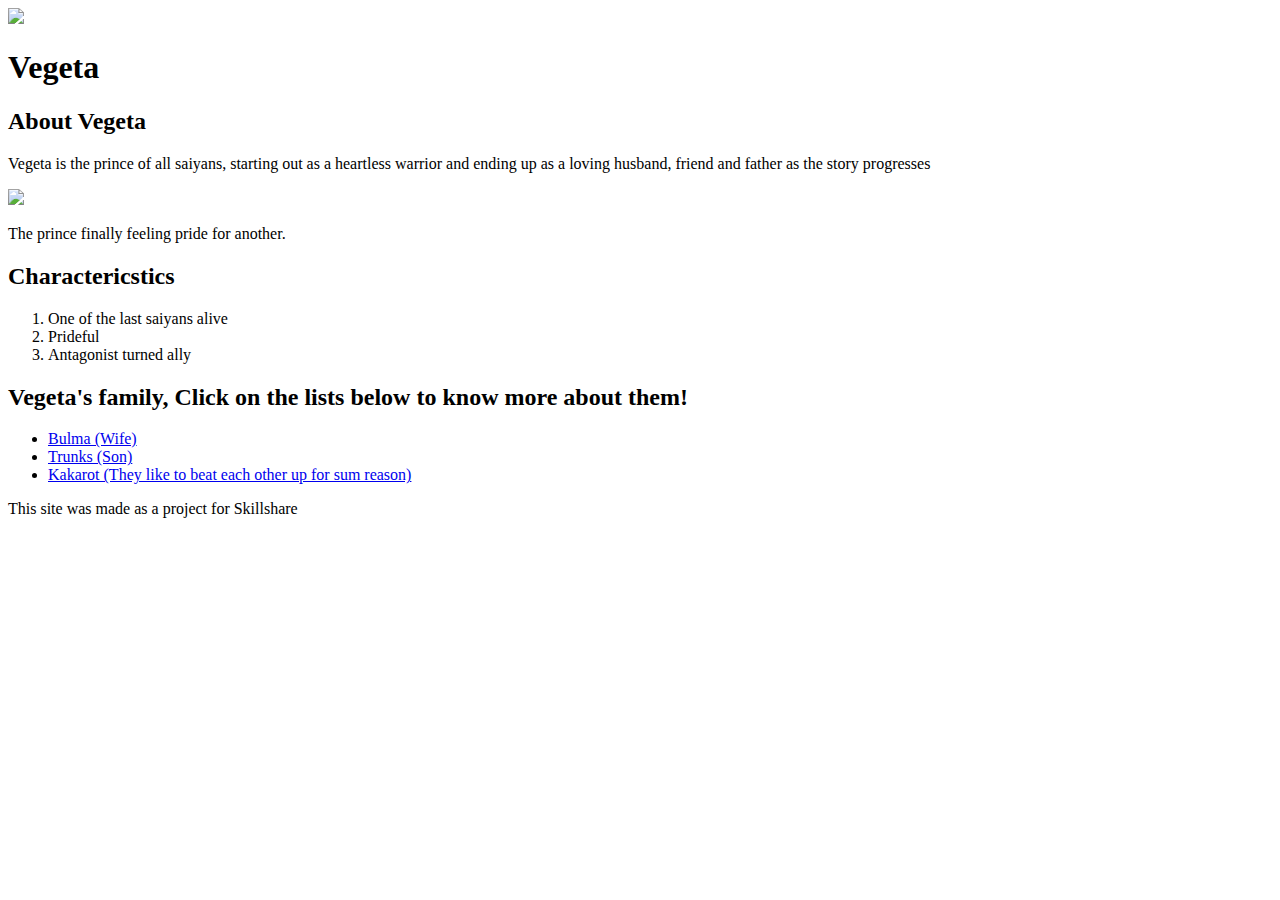
==== index.html @ c7cdbfcc "HTML written" ====
<!DOCTYPE html>
<html>
<head>
	<meta charset="utf-8">
	<meta name="viewport" content="width=device-width, initial-scale=1">
	<title>Vegeta</title>
	<link rel="icon" href="https://w0.peakpx.com/wallpaper/130/929/HD-wallpaper-majin-vegeta-ball-dragon.jpg">
</head>
<body>
<!-- header element -->
<header>
	<img src="https://w0.peakpx.com/wallpaper/130/929/HD-wallpaper-majin-vegeta-ball-dragon.jpg">
	<h1>Vegeta</h1>
</header>

<!-- Main element -->
<main>
	<h2>About Vegeta</h2>
	<p>Vegeta is the prince of all saiyans, starting out as a heartless warrior and ending up as a loving husband, friend and father as the story progresses</p>
	<img src="https://i.ytimg.com/vi/pKrV7npKzYk/maxresdefault.jpg">
	<p>The prince finally feeling pride for another.</p>
	<h2>Charactericstics</h2>
	<!--Characteristics -->
	<ol>
		<li>One of the last saiyans alive</li>
		<li>Prideful</li>
		<li>Antagonist turned ally</li>
	</ol>
	<h2>Vegeta's family, Click on the lists below to know more about them!</h2>
	<!-- Friends paragraph -->
	<ul>
		<li><a href="https://dragonball.fandom.com/wiki/Bulma" target="_blank">Bulma (Wife)</a></li>
		<li><a href="https://dragonball.fandom.com/wiki/Trunks" target="_blank">Trunks (Son)</a></li>
		<li><a href="https://dragonball.fandom.com/wiki/Goku" target="_blank">Kakarot (They like to beat each other up for sum reason)</a></li>

	</ul>

</main>

<footer>
	<p>This site was made as a project for Skillshare</p>
	<a href="https://media.tenor.com/B7EoWzeDA0gAAAAC/dragon-ball-z-goku-vs-vegeta.gif" target="_blank"></a>
</footer>

</body>
</html>
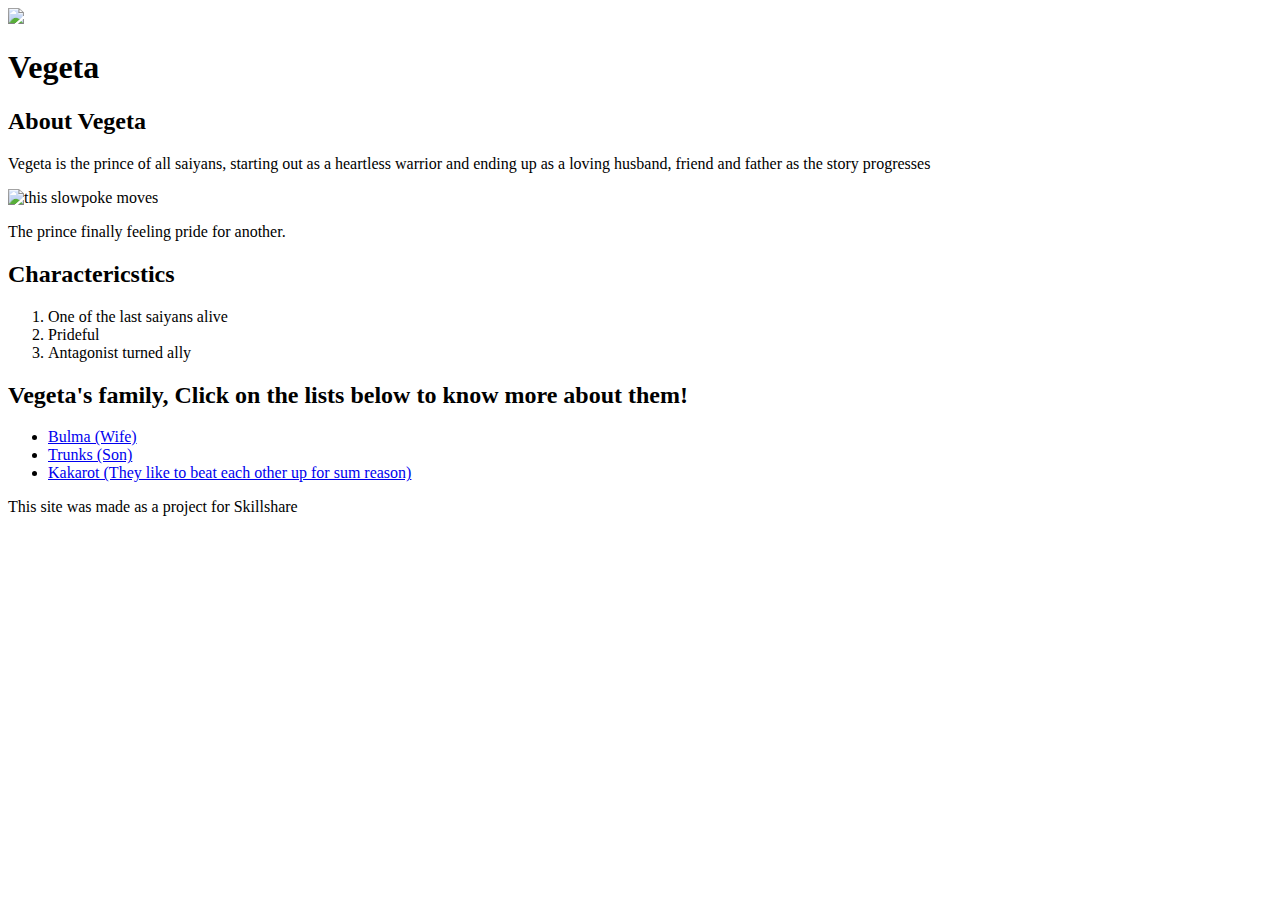
==== commit 9b0fc107: "Update index.html" ====
--- a/index.html
+++ b/index.html
@@ -17,7 +17,7 @@
 <main>
 	<h2>About Vegeta</h2>
 	<p>Vegeta is the prince of all saiyans, starting out as a heartless warrior and ending up as a loving husband, friend and father as the story progresses</p>
-	<img src="https://i.ytimg.com/vi/pKrV7npKzYk/maxresdefault.jpg">
+	<img src="https://64.media.tumblr.com/02c40793166446cfcfa97487922247a5/tumblr_njcvpgDIdk1r7j91oo4_1280.gifv" alt="this slowpoke moves">
 	<p>The prince finally feeling pride for another.</p>
 	<h2>Charactericstics</h2>
 	<!--Characteristics -->
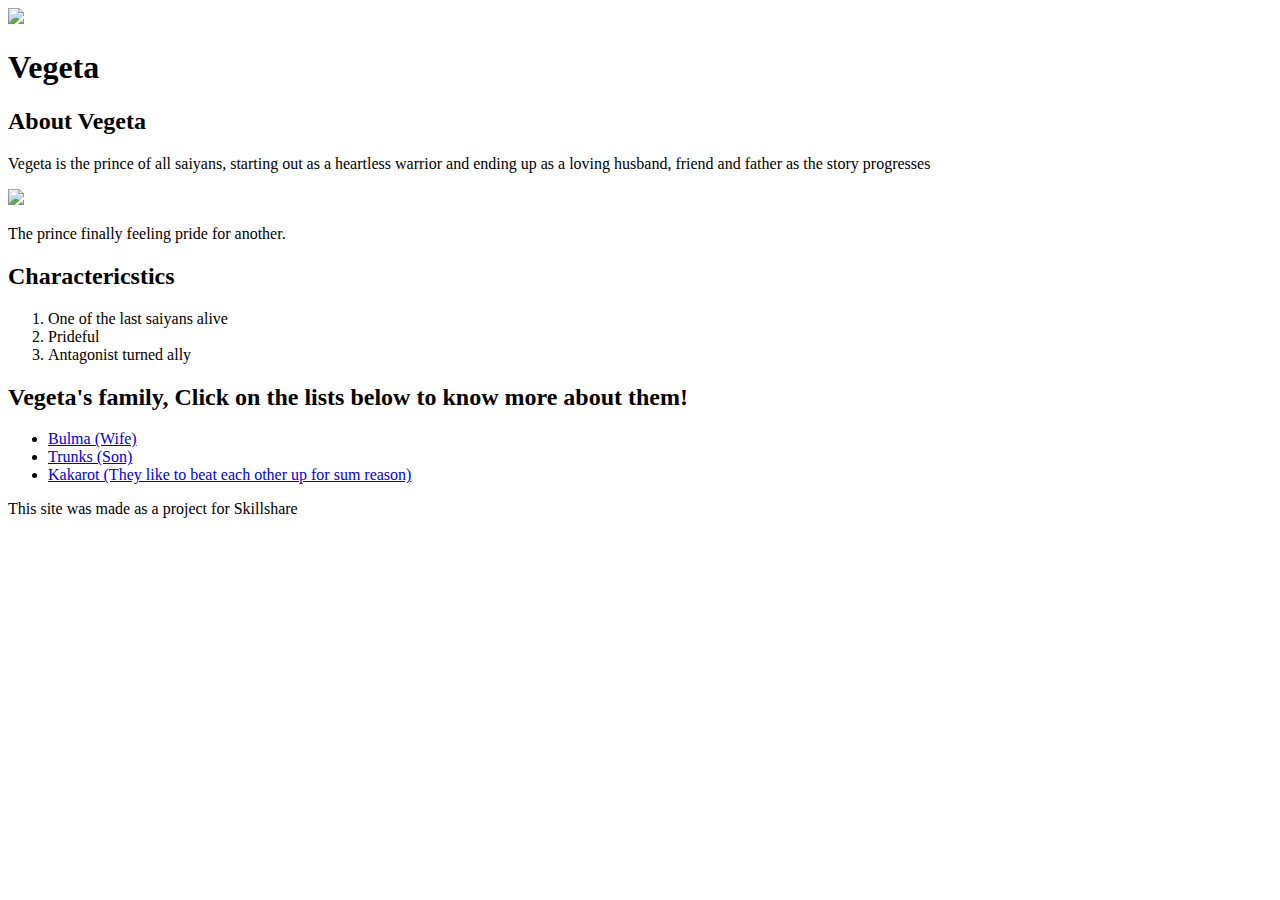
==== commit c6f5a2ca: "alt attribute removed" ====
--- a/index.html
+++ b/index.html
@@ -17,7 +17,7 @@
 <main>
 	<h2>About Vegeta</h2>
 	<p>Vegeta is the prince of all saiyans, starting out as a heartless warrior and ending up as a loving husband, friend and father as the story progresses</p>
-	<img src="https://64.media.tumblr.com/02c40793166446cfcfa97487922247a5/tumblr_njcvpgDIdk1r7j91oo4_1280.gifv" alt="this slowpoke moves">
+	<img src="https://64.media.tumblr.com/02c40793166446cfcfa97487922247a5/tumblr_njcvpgDIdk1r7j91oo4_1280.gifv">
 	<p>The prince finally feeling pride for another.</p>
 	<h2>Charactericstics</h2>
 	<!--Characteristics -->
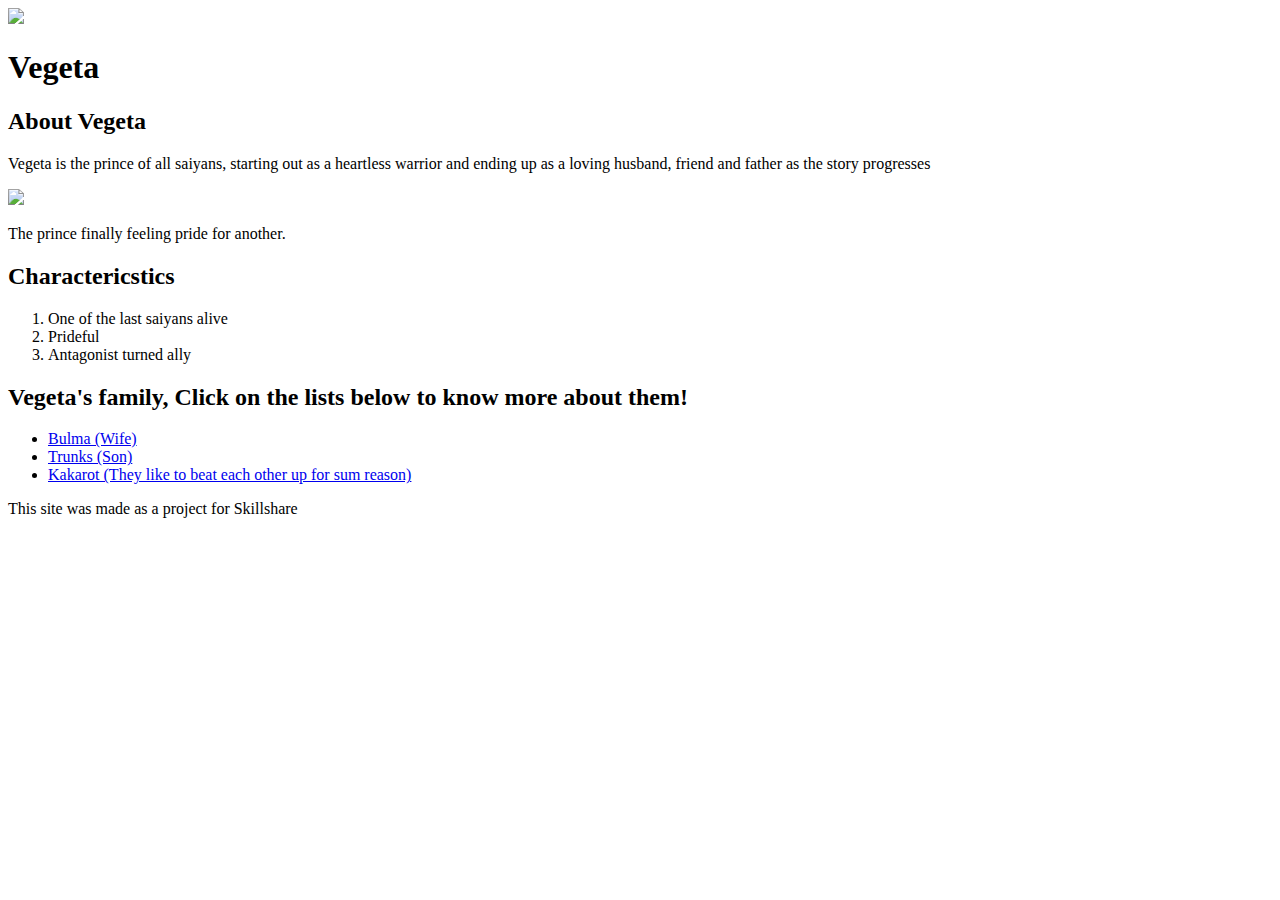
==== commit 3271a4c1: "What the hell" ====
--- a/index.html
+++ b/index.html
@@ -5,6 +5,8 @@
 	<meta name="viewport" content="width=device-width, initial-scale=1">
 	<title>Vegeta</title>
 	<link rel="icon" href="https://w0.peakpx.com/wallpaper/130/929/HD-wallpaper-majin-vegeta-ball-dragon.jpg">
+	<!-- Remember to link two files together before freaking out that the css attributes aren't working :) -->
+	<link rel="stylesheet" type="text/css" href="css/hero.css">
 </head>
 <body>
 <!-- header element -->
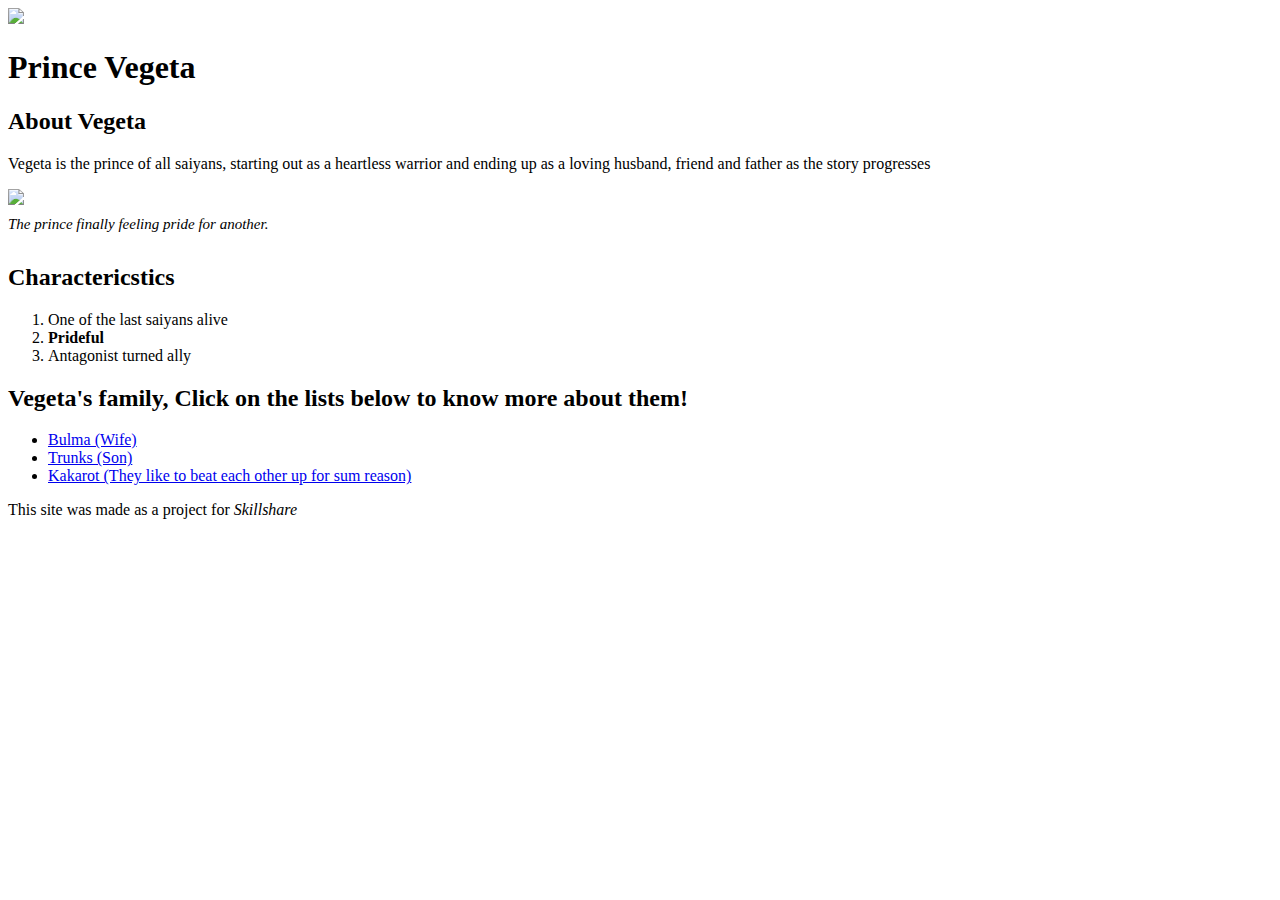
==== commit 7788a5d6: "Css for site, some html" ====
--- a/index.html
+++ b/index.html
@@ -3,16 +3,20 @@
 <head>
 	<meta charset="utf-8">
 	<meta name="viewport" content="width=device-width, initial-scale=1">
-	<title>Vegeta</title>
+	<title>Prince Vegeta</title>
 	<link rel="icon" href="https://w0.peakpx.com/wallpaper/130/929/HD-wallpaper-majin-vegeta-ball-dragon.jpg">
 	<!-- Remember to link two files together before freaking out that the css attributes aren't working :) -->
-	<link rel="stylesheet" type="text/css" href="css/hero.css">
+	<link rel="stylesheet" type="text/css" href="hero.css">
 </head>
 <body>
 <!-- header element -->
+<!-- making a rectrangular image into a cirle is simple, these are the attributes:
+	border-radius: ypx;
+	width: xpx;
+-->
 <header>
 	<img src="https://w0.peakpx.com/wallpaper/130/929/HD-wallpaper-majin-vegeta-ball-dragon.jpg">
-	<h1>Vegeta</h1>
+	<h1>Prince Vegeta</h1>
 </header>
 
 <!-- Main element -->
@@ -20,12 +24,12 @@
 	<h2>About Vegeta</h2>
 	<p>Vegeta is the prince of all saiyans, starting out as a heartless warrior and ending up as a loving husband, friend and father as the story progresses</p>
 	<img src="https://64.media.tumblr.com/02c40793166446cfcfa97487922247a5/tumblr_njcvpgDIdk1r7j91oo4_1280.gifv">
-	<p>The prince finally feeling pride for another.</p>
+	<p style="font-size: 15px; line-height:0px; padding-bottom:20px;"><i>The prince finally feeling pride for another.</i></p>
 	<h2>Charactericstics</h2>
 	<!--Characteristics -->
 	<ol>
 		<li>One of the last saiyans alive</li>
-		<li>Prideful</li>
+		<li> <b>Prideful</b></li>
 		<li>Antagonist turned ally</li>
 	</ol>
 	<h2>Vegeta's family, Click on the lists below to know more about them!</h2>
@@ -40,7 +44,7 @@
 </main>
 
 <footer>
-	<p>This site was made as a project for Skillshare</p>
+	<p>This site was made as a project for <i>Skillshare</i></p>
 	<a href="https://media.tenor.com/B7EoWzeDA0gAAAAC/dragon-ball-z-goku-vs-vegeta.gif" target="_blank"></a>
 </footer>
 
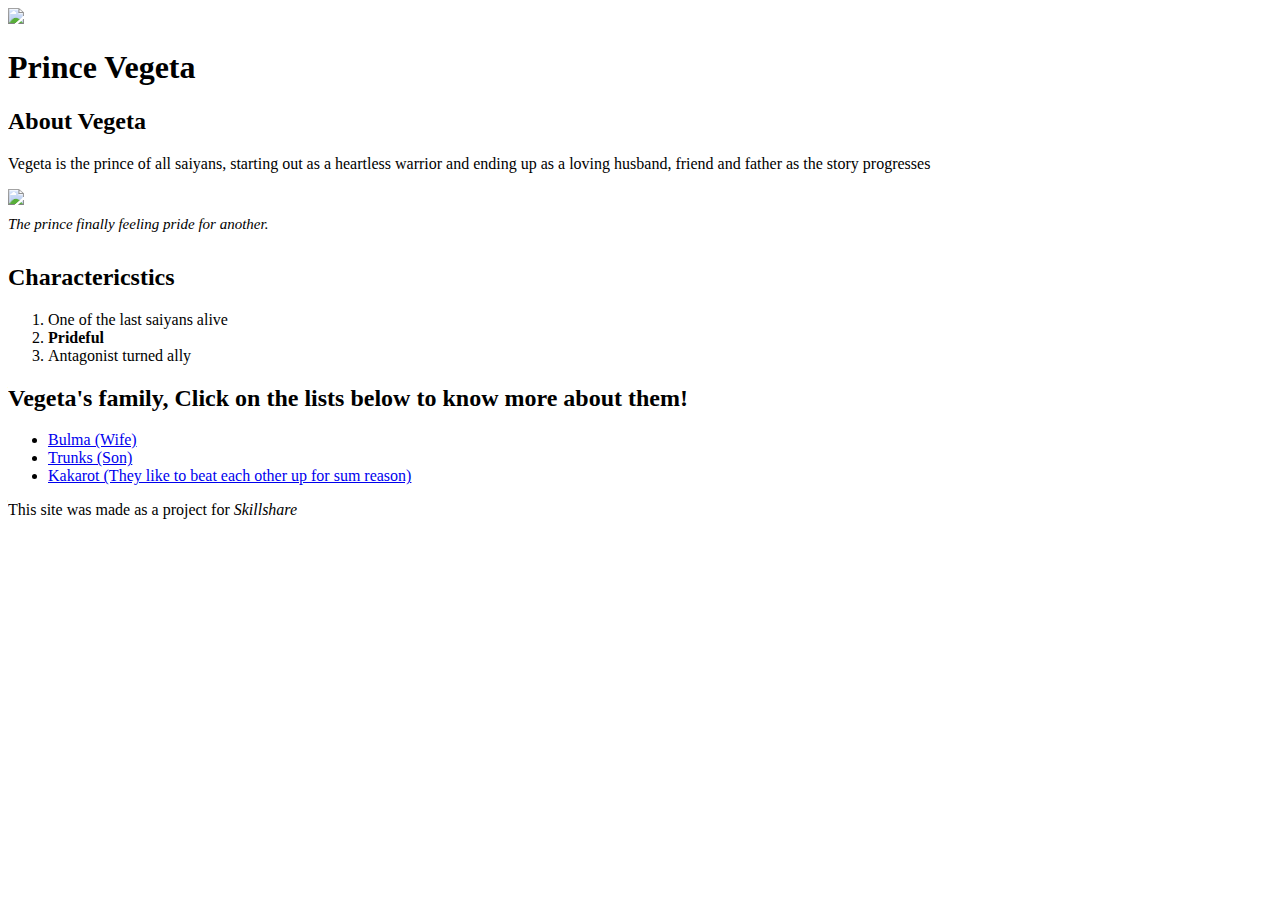
==== commit 4d14b0f9: "Update index.html" ====
--- a/index.html
+++ b/index.html
@@ -6,7 +6,7 @@
 	<title>Prince Vegeta</title>
 	<link rel="icon" href="https://w0.peakpx.com/wallpaper/130/929/HD-wallpaper-majin-vegeta-ball-dragon.jpg">
 	<!-- Remember to link two files together before freaking out that the css attributes aren't working :) -->
-	<link rel="stylesheet" type="text/css" href="hero.css">
+	<link rel="stylesheet" type="text/css" ref="hero.css">
 </head>
 <body>
 <!-- header element -->
@@ -48,5 +48,7 @@
 	<a href="https://media.tenor.com/B7EoWzeDA0gAAAAC/dragon-ball-z-goku-vs-vegeta.gif" target="_blank"></a>
 </footer>
 
+
+
 </body>
 </html>